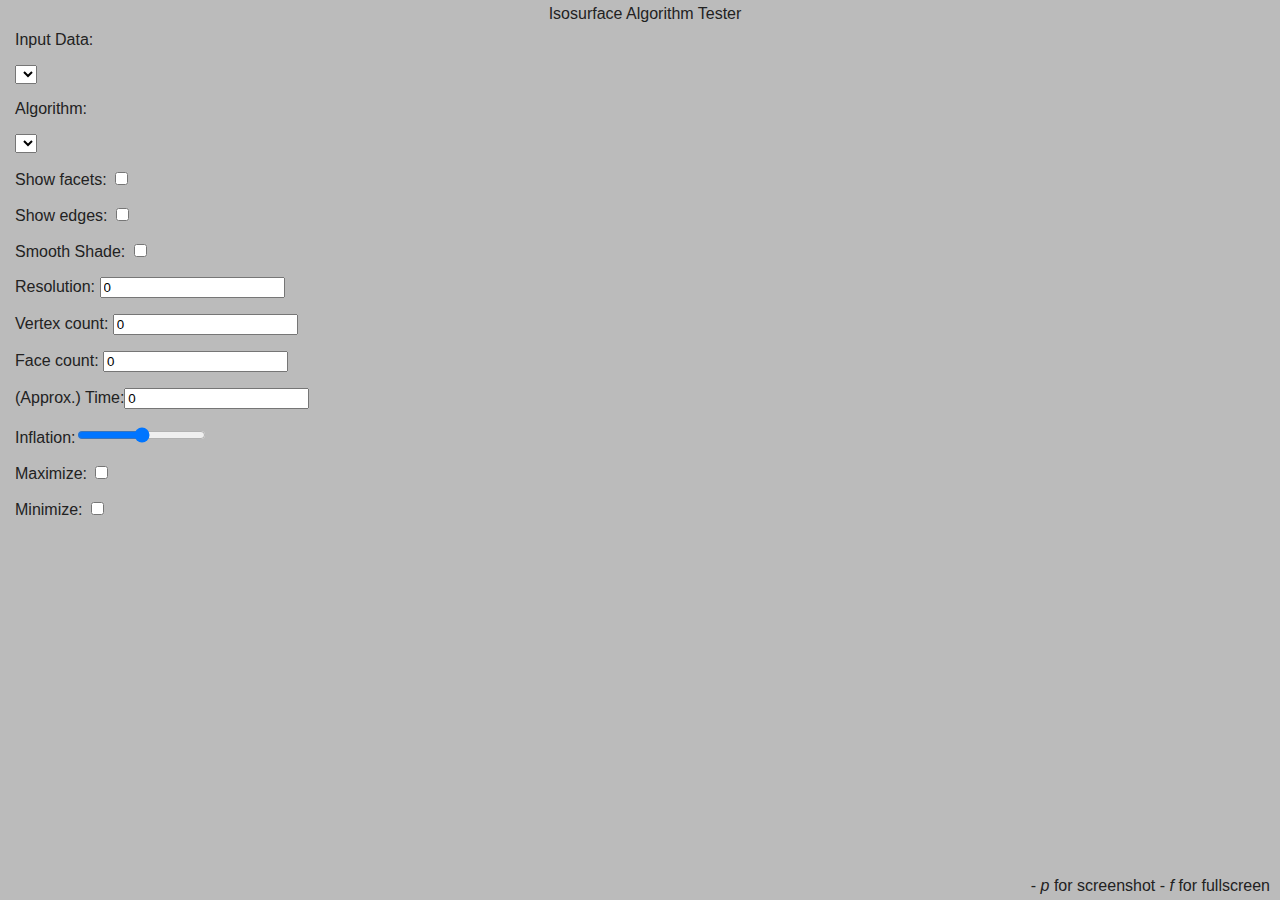
==== index.html @ 1ed167fa "Add updated three.js; add smooth shading option to marching tet 3" ====
<!DOCTYPE html>
<!-- saved from url=(0042)http://mikolalysenko.github.io/Isosurface/ -->
<html><head><meta http-equiv="Content-Type" content="text/html; charset=UTF-8">
		<title>Isosurface Toolbox</title>
		
		<meta name="viewport" content="width=device-width, user-scalable=no, minimum-scale=1.0, maximum-scale=1.0">


		<script src="./src/three.min.js"></script>
		<script src="./src/TrackballControls.js"></script>
		<script src="./src/Detector.js"></script>
		<script src="./src/Stats.js"></script>

		<script src="./src/THREEx.screenshot.js"></script>
		<script src="./src/THREEx.FullScreen.js"></script>
		<script src="./src/THREEx.WindowResize.js"></script>
		<script src="./src/threex.dragpancontrols.js"></script>


    <!--Mesh algorithms-->
    <script src="./src/marchingcubes.js"></script>
    <script src="./src/marchingtetrahedra.js"></script>
    <script src="./src/marchingtetrahedra2.js"></script>
    <script src="./src/marchingtetrahedra3.js"></script>
    <script src="./src/surfacenets.js"></script>

    <script src="./src/perlinnoise.js"></script>
    <script src="./src/testdata.js"></script>

		<link href="./src/main.css" rel="stylesheet">
	</head>
<body>
	<!-- three.js container -->
    	<div id="container"></div>
	<!-- info on screen display -->
	<div id="info">
		<div class="top">
			Isosurface Algorithm Tester
		</div>
		<div class="bottom" id="inlineDoc">
			- <i>p</i> for screenshot
		- <i>f</i> for fullscreen</div>
	  <div class="controls">
	    <p>Input Data:</p>
	    <p><select id="datasource"></select></p>
	    <p>Algorithm:</p>
	    <p><select id="mesher"></select></p>
	    <p>Show facets: <input type="checkbox" id="showfacets" value="checked"></p>
	    <p>Show edges: <input type="checkbox" id="showedges" value="checked"></p>
	    <p>Smooth Shade: <input type="checkbox" id="smoothShade" value="checked"></p>
	    <p>Resolution: <input type="text" id="resolution" value="0"> </p>
	    <p>Vertex count: <input type="text" id="vertcount" value="0"> </p>
	    <p>Face count: <input type="text" id="facecount" value="0"> </p>
	    <p>(Approx.) Time:<input type="text" id="meshtime" value="0"> </p>
	    <p>Inflation:<input type="range" id="inflation" value="50"> </p>
	    <p>Maximize: <input type="checkbox" id="minimize" value="checked"></p>
	    <p>Minimize: <input type="checkbox" id="maximize" value="checked"></p>
	  </div>
	</div>

	<script type="text/javascript">
		var stats, scene, renderer, composer;
		var camera, cameraControl;
		var geometry, surfacemesh, wiremesh;
		var meshers = {
		    'Marching Tetraheda 3 (DCL-plane)' : MarchingTetrahedra3
		  , 'Marching Tetraheda 2 (DCL-cell)' : MarchingTetrahedra2
		  , 'Marching Cubes': MarchingCubes
		  , 'Marching Tetraheda' : MarchingTetrahedra
	    	,  'Naive Surface Nets': SurfaceNets
		};
		var testdata = {};

		function updateMesh() {

		  scene.remove( surfacemesh );
		  scene.remove( wiremesh );

      //Create surface mesh
			geometry	= new THREE.Geometry();

		  var mesher = meshers[ document.getElementById("mesher").value ]
		    , field  = testdata[ document.getElementById("datasource").value ]();

		  var start = (new Date()).getTime();
	var inflatVal = document.getElementById( "inflation" ).value;
	if( inflatVal < 50 )
		inflatVal = ( 10/(60-inflatVal));
	else 
		inflatVal = 1+( inflatVal - 50 ) / 5;



	let maximize = document.getElementById( "maximize" ).checked;
	let minimize = document.getElementById( "minimize" ).checked;

	let n = 0;
	var newData = [];
	for( var z = 0; z < field.dims[2]; z++ ) {
		for( var y = 0; y < field.dims[1]; y++ ) {
			for( var x = 0; x < field.dims[0]; x++ ) {
				var a = field.data[n];
				if( a > 0 ) {
					if( minimize ) {
						newData.push( 500 );
					}
					else if( maximize ) {
						newData.push( 0.0000001 );
					}
					else {
						newData.push( a * inflatVal );
					}
				}else newData.push( a );
				n++;
			}
		}
	}

	geometry.vertices.length = 0;
	  geometry.faces.length = 0;
	  var opts;
      var result = mesher( newData, field.dims, opts = {
		  minimize : document.getElementById( "minimize" ).checked,
		  maximize : document.getElementById( "maximize" ).checked,
		  inflation : inflatVal,
		  vertices : geometry.vertices,
		  faces : geometry.faces,
	      smoothShade : document.getElementById( "smoothShade" ).checked,
		} );
      var end = (new Date()).getTime();

      //Update statistics
	  document.getElementById("resolution").value = field.dims[0] + 'x' + field.dims[1] + 'x' + field.dims[2];
	  if( result ){
      	document.getElementById("vertcount").value = result.vertices.length;
	  	document.getElementById("facecount").value = result.faces.length;


      for(var i=0; i<result.vertices.length; ++i) {
        var v = result.vertices[i];
        geometry.vertices.push(new THREE.Vector3(v[0], v[1], v[2]));
      }

      for(var i=0; i<result.faces.length; ++i) {
        var f = result.faces[i];
        if(f.length === 3) {
          geometry.faces.push(new THREE.Face3(f[0], f[1], f[2]));
        } else if(f.length === 4) {
          geometry.faces.push(new THREE.Face4(f[0], f[1], f[2], f[3]));
        } else {
          //Polygon needs to be subdivided
        }
      }

      var cb = new THREE.Vector3(), ab = new THREE.Vector3();
      for (var i=0; i<geometry.faces.length; ++i) {
        var f = geometry.faces[i];
        var vA = geometry.vertices[f.a];
        var vB = geometry.vertices[f.b];
		var vC = geometry.vertices[f.c];
		if( !vA || !vB || !vC ) debugger;
        cb.subVectors(vC, vB);
        ab.subVectors(vA, vB);
        cb.cross(ab);
        cb.normalize();
        if (geometry.faces[i].length == 3) {
          continue;
        }

		if( cb.length() < 0.001 ){
			cb.subVectors(vB, vA);
	        ab.subVectors(vC, vA);
    	    cb.cross(ab);
        	cb.normalize();
        	if (geometry.faces[i].length == 3) {
          		continue;
        	}

		}

        // quad
        if (f.d /*cb.isZero()*/) {
          // broken normal in the first triangle, let's use the second triangle
          var vA = geometry.vertices[f.a];
          var vB = geometry.vertices[f.c];
          var vC = geometry.vertices[f.d];
		  if( !vA || !vB || !vC ) debugger;
          cb.subVectors(vC, vB);
          ab.subVectors(vA, vB);
          cb.cross(ab);
          cb.normalize();
        }
        f.normal.copy(cb);

	}

	}else{
		document.getElementById("vertcount").value = geometry.vertices.length;
		  document.getElementById("facecount").value = geometry.faces.length;
		  if( opts.smoothShade ){
			for (var i=0; i<geometry.faces.length; ++i) {
				//geometry.faces[i].normal.set(1,1,1).normalize();
				geometry.faces[i].vertexNormals[0].normalize();
				geometry.faces[i].vertexNormals[1].normalize();
				geometry.faces[i].vertexNormals[2].normalize();
				//geometry.faces[i].normal.copy(geometry.faces[i].vertexNormals[2]);
			}
		}
	}
      document.getElementById("meshtime").value = (end - start) / 1000.0;


      geometry.verticesNeedUpdate = true;
      geometry.elementsNeedUpdate = true;
      geometry.normalsNeedUpdate = true;

      geometry.computeBoundingBox();
      geometry.computeBoundingSphere();

			var material	= new THREE.MeshNormalMaterial();
			surfacemesh	= new THREE.Mesh( geometry, material );
			surfacemesh.doubleSided = true;
			var wirematerial = new THREE.MeshBasicMaterial({
			    color : 0xffffff
			  , wireframe : true
			});
			wiremesh = new THREE.Mesh(geometry, wirematerial);
			wiremesh.doubleSided = true;
			scene.add( surfacemesh );
			scene.add( wiremesh );

      var bb = geometry.boundingBox;
      wiremesh.position.x = surfacemesh.position.x = -(bb.max.x + bb.min.x) / 2.0;
      wiremesh.position.y = surfacemesh.position.y = -(bb.max.y + bb.min.y) / 2.0;
      wiremesh.position.z = surfacemesh.position.z = -(bb.max.z + bb.min.z) / 2.0;
		}

		if( !init() )	animate();

		// init the scene
		function init(){

			if( Detector.webgl ){
				renderer = new THREE.WebGLRenderer({
					antialias		: true,	// to get smoother output
					preserveDrawingBuffer	: true	// to allow screenshot
				});
				renderer.setClearColor( 0xBBBBBB, 1 );
			}else{
			  renderer = new THREE.CanvasRenderer();
			}

			renderer.setSize( window.innerWidth, window.innerHeight );
			document.getElementById('container').appendChild(renderer.domElement);

			// add Stats.js - https://github.com/mrdoob/stats.js
			stats = new Stats();
			stats.domElement.style.position	= 'absolute';
			stats.domElement.style.bottom	= '0px';
			document.body.appendChild( stats.domElement );

			// create a scene
			scene = new THREE.Scene();

			// put a camera in the scene
			camera	= new THREE.PerspectiveCamera(35, window.innerWidth / window.innerHeight, 1, 10000 );
			camera.position.set(0, 0, 40);
			scene.add(camera);

			// create a camera contol
			cameraControls	= new THREE.TrackballControls( camera, document.getElementById('container') )

			// transparently support window resize
			THREEx.WindowResize.bind(renderer, camera);
			// allow 'p' to make screenshot
			THREEx.Screenshot.bindKey(renderer);
			// allow 'f' to go fullscreen where this feature is supported
			if( THREEx.FullScreen.available() ){
				THREEx.FullScreen.bindKey();
				document.getElementById('inlineDoc').innerHTML	+= "- <i>f</i> for fullscreen";
			}

			// here you add your objects
			// - you will most likely replace this part by your own
			var light	= new THREE.AmbientLight( Math.random() * 0xffffff );
			scene.add( light );
			var light	= new THREE.DirectionalLight( Math.random() * 0xffffff );
			light.position.set( Math.random(), Math.random(), Math.random() ).normalize();
			scene.add( light );

			//Initialize dom elements
			testdata = createTestData();
			var ds = document.getElementById("datasource");
			for(var id in testdata) {
			  ds.add(new Option(id, id), null);
			}
			ds.onchange = updateMesh;
			var ms = document.getElementById("mesher");
			for(var alg in meshers) {
			  ms.add(new Option(alg, alg), null);
			}
			ms.onchange = updateMesh;

			document.getElementById("showfacets").checked = true;
			document.getElementById("showedges").checked  = true;

			var is;
			is = document.getElementById( "inflation" );
			is.onchange = updateMesh;
			is = document.getElementById( "minimize" );
			is.onchange = updateMesh;
			is = document.getElementById( "maximize" );
			is.onchange = updateMesh;
			is = document.getElementById( "smoothShade" );
			is.onchange = updateMesh;

			//Update mesh
			updateMesh();

			return false;
		}

		// animation loop
		function animate() {

			// loop on request animation loop
			// - it has to be at the begining of the function
			// - see details at http://my.opera.com/emoller/blog/2011/12/20/requestanimationframe-for-smart-er-animating
			requestAnimationFrame( animate );

			// do the render
			render();

			// update stats
			stats.update();
		}

		// render the scene
		function render() {
			// variable which is increase by Math.PI every seconds - usefull for animation
			var PIseconds	= Date.now() * Math.PI;

			// update camera controls
			cameraControls.update();

      surfacemesh.visible = document.getElementById("showfacets").checked;
      wiremesh.visible = document.getElementById("showedges").checked;

			// actually render the scene
			renderer.render( scene, camera );
		}
	</script>

</body></html>
---- src/main.css ----
body {
	overflow	: hidden;
	padding		: 0;
	margin		: 0;

	color		: #222;
	background-color: #BBB;
	font-family	: arial;
	font-size	: 100%;
}
#info .top {
	position	: absolute;
	top		: 0px;
	width		: 100%;
	padding		: 5px;
	text-align	: center;
}
#info a {
	color		: #66F;
	text-decoration	: none;
}
#info a:hover {
	text-decoration	: underline;
}
#info .bottom {
	position	: absolute;
	bottom		: 0px;
	right		: 5px;
	padding		: 5px;
}

#info .controls {
	position	: absolute;
	top		: 10px;
	left		: 10px;
	padding		: 5px;
}
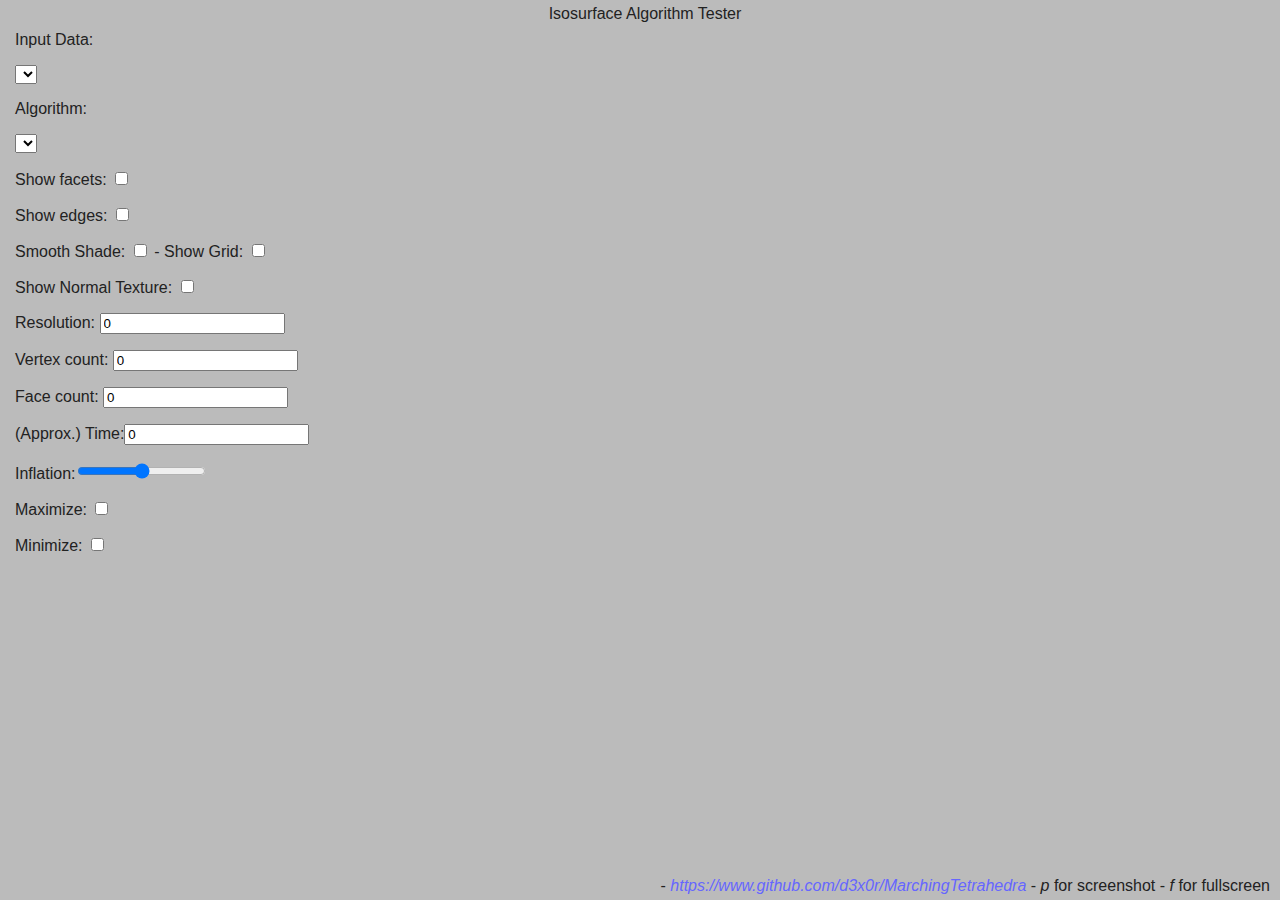
==== commit f2eea9cd: "Add alternate shader, which projects a grid texture on the shape" ====
--- a/index.html
+++ b/index.html
@@ -16,45 +16,47 @@
 		<script src="./src/THREEx.WindowResize.js"></script>
 		<script src="./src/threex.dragpancontrols.js"></script>
 
-
-    <!--Mesh algorithms-->
-    <script src="./src/marchingcubes.js"></script>
-    <script src="./src/marchingtetrahedra.js"></script>
-    <script src="./src/marchingtetrahedra2.js"></script>
-    <script src="./src/marchingtetrahedra3.js"></script>
-    <script src="./src/surfacenets.js"></script>
-
-    <script src="./src/perlinnoise.js"></script>
-    <script src="./src/testdata.js"></script>
+			<script type="module" src="./src/customShaderLoader.js"></script>
+	<!--Mesh algorithms-->
+	<script src="./src/marchingcubes.js"></script>
+	<script src="./src/marchingtetrahedra.js"></script>
+	<script src="./src/marchingtetrahedra2.js"></script>
+	<script src="./src/marchingtetrahedra3.js"></script>
+	<script src="./src/surfacenets.js"></script>
+
+	<script src="./src/perlinnoise.js"></script>
+	<script src="./src/testdata.js"></script>
 
 		<link href="./src/main.css" rel="stylesheet">
 	</head>
 <body>
 	<!-- three.js container -->
-    	<div id="container"></div>
+		<div id="container"></div>
 	<!-- info on screen display -->
 	<div id="info">
 		<div class="top">
 			Isosurface Algorithm Tester
 		</div>
 		<div class="bottom" id="inlineDoc">
+			- <i><a href="https://www.github.com/d3x0r/MarchingTetrahedra">https://www.github.com/d3x0r/MarchingTetrahedra</a></i>
 			- <i>p</i> for screenshot
 		- <i>f</i> for fullscreen</div>
 	  <div class="controls">
-	    <p>Input Data:</p>
-	    <p><select id="datasource"></select></p>
-	    <p>Algorithm:</p>
-	    <p><select id="mesher"></select></p>
-	    <p>Show facets: <input type="checkbox" id="showfacets" value="checked"></p>
-	    <p>Show edges: <input type="checkbox" id="showedges" value="checked"></p>
-	    <p>Smooth Shade: <input type="checkbox" id="smoothShade" value="checked"></p>
-	    <p>Resolution: <input type="text" id="resolution" value="0"> </p>
-	    <p>Vertex count: <input type="text" id="vertcount" value="0"> </p>
-	    <p>Face count: <input type="text" id="facecount" value="0"> </p>
-	    <p>(Approx.) Time:<input type="text" id="meshtime" value="0"> </p>
-	    <p>Inflation:<input type="range" id="inflation" value="50"> </p>
-	    <p>Maximize: <input type="checkbox" id="minimize" value="checked"></p>
-	    <p>Minimize: <input type="checkbox" id="maximize" value="checked"></p>
+		<p>Input Data:</p>
+		<p><select id="datasource"></select></p>
+		<p>Algorithm:</p>
+		<p><select id="mesher"></select></p>
+		<p>Show facets: <input type="checkbox" id="showfacets" value="checked"></p>
+		<p>Show edges: <input type="checkbox" id="showedges" value="checked"></p>
+		<p>Smooth Shade: <input type="checkbox" id="smoothShade" value="checked"> - Show Grid: <input type="checkbox" id="showGrid" value="checked"></p>
+		<p>Show Normal Texture: <input type="checkbox" id="showNormal" value="checked"></p>
+		<p>Resolution: <input type="text" id="resolution" value="0"> </p>
+		<p>Vertex count: <input type="text" id="vertcount" value="0"> </p>
+		<p>Face count: <input type="text" id="facecount" value="0"> </p>
+		<p>(Approx.) Time:<input type="text" id="meshtime" value="0"> </p>
+		<p>Inflation:<input type="range" id="inflation" value="50"> </p>
+		<p>Maximize: <input type="checkbox" id="maximize" value="checked"></p>
+		<p>Minimize: <input type="checkbox" id="minimize" value="checked"></p>
 	  </div>
 	</div>
 
@@ -63,11 +65,11 @@
 		var camera, cameraControl;
 		var geometry, surfacemesh, wiremesh;
 		var meshers = {
-		    'Marching Tetraheda 3 (DCL-plane)' : MarchingTetrahedra3
+			'Marching Tetraheda 3 (DCL-plane)' : MarchingTetrahedra3
 		  , 'Marching Tetraheda 2 (DCL-cell)' : MarchingTetrahedra2
 		  , 'Marching Cubes': MarchingCubes
 		  , 'Marching Tetraheda' : MarchingTetrahedra
-	    	,  'Naive Surface Nets': SurfaceNets
+			,  'Naive Surface Nets': SurfaceNets
 		};
 		var testdata = {};
 
@@ -76,11 +78,18 @@
 		  scene.remove( surfacemesh );
 		  scene.remove( wiremesh );
 
-      //Create surface mesh
-			geometry	= new THREE.Geometry();
+	  //Create surface mesh
+			if( document.getElementById( "showGrid").checked) {
+				var geometryHelper = THREE.GridGeometryBuffer();
+				geometry = geometryHelper.geometry;
+			}else {
+				geometry	= new THREE.Geometry();
+				geometry.vertices.length = 0;
+				geometry.faces.length = 0;
+			}
 
 		  var mesher = meshers[ document.getElementById("mesher").value ]
-		    , field  = testdata[ document.getElementById("datasource").value ]();
+			, field  = testdata[ document.getElementById("datasource").value ]();
 
 		  var start = (new Date()).getTime();
 	var inflatVal = document.getElementById( "inflation" ).value;
@@ -116,123 +125,177 @@
 		}
 	}
 
-	geometry.vertices.length = 0;
-	  geometry.faces.length = 0;
 	  var opts;
-      var result = mesher( newData, field.dims, opts = {
+	  var result = mesher( newData, field.dims, opts = {
 		  minimize : document.getElementById( "minimize" ).checked,
 		  maximize : document.getElementById( "maximize" ).checked,
 		  inflation : inflatVal,
 		  vertices : geometry.vertices,
 		  faces : geometry.faces,
-	      smoothShade : document.getElementById( "smoothShade" ).checked,
+		  smoothShade : document.getElementById( "smoothShade" ).checked,
+		  showGrid : document.getElementById( "showGrid").checked,
+		  geometryHelper : geometryHelper,
 		} );
-      var end = (new Date()).getTime();
-
-      //Update statistics
+	  var end = (new Date()).getTime();
+
+	  //Update statistics
 	  document.getElementById("resolution").value = field.dims[0] + 'x' + field.dims[1] + 'x' + field.dims[2];
 	  if( result ){
-      	document.getElementById("vertcount").value = result.vertices.length;
+	  	document.getElementById("vertcount").value = result.vertices.length;
 	  	document.getElementById("facecount").value = result.faces.length;
 
-
-      for(var i=0; i<result.vertices.length; ++i) {
-        var v = result.vertices[i];
-        geometry.vertices.push(new THREE.Vector3(v[0], v[1], v[2]));
-      }
-
-      for(var i=0; i<result.faces.length; ++i) {
-        var f = result.faces[i];
-        if(f.length === 3) {
-          geometry.faces.push(new THREE.Face3(f[0], f[1], f[2]));
-        } else if(f.length === 4) {
-          geometry.faces.push(new THREE.Face4(f[0], f[1], f[2], f[3]));
-        } else {
-          //Polygon needs to be subdivided
-        }
-      }
-
-      var cb = new THREE.Vector3(), ab = new THREE.Vector3();
-      for (var i=0; i<geometry.faces.length; ++i) {
-        var f = geometry.faces[i];
-        var vA = geometry.vertices[f.a];
-        var vB = geometry.vertices[f.b];
-		var vC = geometry.vertices[f.c];
-		if( !vA || !vB || !vC ) debugger;
-        cb.subVectors(vC, vB);
-        ab.subVectors(vA, vB);
-        cb.cross(ab);
-        cb.normalize();
-        if (geometry.faces[i].length == 3) {
-          continue;
-        }
-
-		if( cb.length() < 0.001 ){
-			cb.subVectors(vB, vA);
-	        ab.subVectors(vC, vA);
-    	    cb.cross(ab);
-        	cb.normalize();
-        	if (geometry.faces[i].length == 3) {
-          		continue;
-        	}
-
-		}
-
-        // quad
-        if (f.d /*cb.isZero()*/) {
-          // broken normal in the first triangle, let's use the second triangle
-          var vA = geometry.vertices[f.a];
-          var vB = geometry.vertices[f.c];
-          var vC = geometry.vertices[f.d];
-		  if( !vA || !vB || !vC ) debugger;
-          cb.subVectors(vC, vB);
-          ab.subVectors(vA, vB);
-          cb.cross(ab);
-          cb.normalize();
-        }
-        f.normal.copy(cb);
+		if( opts.showGrid ) {
+			for(var i=0; i<result.vertices.length; ++i) {
+				geometryHelper.addPoint( result.vertices[i]
+									, null, null // texture, and uv[1,0] 
+									 , [0x50,0x00,0x50,255] // edge color
+									 , [0x11, 0x11, 0x11, 255] // face color
+									 , [0,0,0] // normal *needs to be updated*;
+									 , 100 // pow
+									 , false // use texture
+									 , false // flat
+									 , false // decal texture?
+									 , result.vertices[i]  // modulous of this point.
+								);
+			}
+			const cb = new THREE.Vector3(), ab = new THREE.Vector3();
+			for(var i=0; i<result.faces.length; ++i) {
+				const f = result.faces[i];
+				const vA = result.vertices[f[0]];
+				const vB = result.vertices[f[1]];
+				const vC = result.vertices[f[2]];
+				cb.subVectors(vC, vB);
+				ab.subVectors(vA, vB);
+				cb.cross(ab);
+				cb.normalize();
+				if( cb.length() < 0.001 ){
+					cb.subVectors(vB, vA);
+					ab.subVectors(vC, vA);
+					cb.cross(ab);
+				}
+				cb.normalize();
+
+				geometryHelper.addFace( f[0], f[1],f[2], [cb.x,cb.y,cb.z]);
+			}
+			geometryHelper.markDirty();
+		} else {
+			for(var i=0; i<result.vertices.length; ++i) {
+				var v = result.vertices[i];
+				geometry.vertices.push(new THREE.Vector3(v[0], v[1], v[2]));
+			}
+
+			for(var i=0; i<result.faces.length; ++i) {
+			var f = result.faces[i];
+			if(f.length === 3) {
+				geometry.faces.push(new THREE.Face3(f[0], f[1], f[2]));
+			} else if(f.length === 4) {
+				geometry.faces.push(new THREE.Face4(f[0], f[1], f[2], f[3]));
+			} else {
+				//Polygon needs to be subdivided
+			}
+			}
+
+			var cb = new THREE.Vector3(), ab = new THREE.Vector3();
+			for (var i=0; i<geometry.faces.length; ++i) {
+			var f = geometry.faces[i];
+			var vA = geometry.vertices[f.a];
+			var vB = geometry.vertices[f.b];
+			var vC = geometry.vertices[f.c];
+			cb.subVectors(vC, vB);
+			ab.subVectors(vA, vB);
+			cb.cross(ab);
+			cb.normalize();
+			if (geometry.faces[i].length == 3) {
+				continue;
+			}
+
+			if( cb.length() < 0.001 ){
+				cb.subVectors(vB, vA);
+				ab.subVectors(vC, vA);
+				cb.cross(ab);
+				cb.normalize();
+				if (geometry.faces[i].length == 3) {
+					continue;
+				}
+
+			}
+
+			// quad
+			if (f.d /*cb.isZero()*/) {
+				// broken normal in the first triangle, let's use the second triangle
+				var vA = geometry.vertices[f.a];
+				var vB = geometry.vertices[f.c];
+				var vC = geometry.vertices[f.d];
+				if( !vA || !vB || !vC ) debugger;
+				cb.subVectors(vC, vB);
+				ab.subVectors(vA, vB);
+				cb.cross(ab);
+				cb.normalize();
+			}
+			f.normal.copy(cb);
+			}
 
 	}
 
 	}else{
+		if( !opts.showGrid ) {
 		document.getElementById("vertcount").value = geometry.vertices.length;
 		  document.getElementById("facecount").value = geometry.faces.length;
+		}
+		  /*
 		  if( opts.smoothShade ){
 			for (var i=0; i<geometry.faces.length; ++i) {
-				//geometry.faces[i].normal.set(1,1,1).normalize();
+				// this is a lot of redundant work... 
 				geometry.faces[i].vertexNormals[0].normalize();
 				geometry.faces[i].vertexNormals[1].normalize();
 				geometry.faces[i].vertexNormals[2].normalize();
-				//geometry.faces[i].normal.copy(geometry.faces[i].vertexNormals[2]);
-			}
-		}
+			}
+		}
+		*/
 	}
-      document.getElementById("meshtime").value = (end - start) / 1000.0;
-
-
-      geometry.verticesNeedUpdate = true;
-      geometry.elementsNeedUpdate = true;
-      geometry.normalsNeedUpdate = true;
-
-      geometry.computeBoundingBox();
-      geometry.computeBoundingSphere();
-
-			var material	= new THREE.MeshNormalMaterial();
+	  document.getElementById("meshtime").value = (end - start) / 1000.0;
+
+
+	  geometry.verticesNeedUpdate = true;
+	  geometry.elementsNeedUpdate = true;
+	  geometry.normalsNeedUpdate = true;
+
+	  geometry.computeBoundingBox();
+	  geometry.computeBoundingSphere();
+	if( document.getElementById( "showNormal" ).checked && !document.getElementById("showGrid").checked ) {
+			let material	= new THREE.MeshNormalMaterial();
 			surfacemesh	= new THREE.Mesh( geometry, material );
 			surfacemesh.doubleSided = true;
-			var wirematerial = new THREE.MeshBasicMaterial({
-			    color : 0xffffff
+		}
+		else {
+			let material;
+			if( document.getElementById("showGrid").checked )
+			{
+				material	= THREE.GridGeometryMaterial();
+				surfacemesh	= new THREE.Mesh( geometry, material );
+				//cluster.THREE_solid.add( sector.THREE_solid = new THREE.Mesh( sector.solid_geometry.geometry, geometryShader ) );
+			}else {
+				material	= new THREE.MeshPhongMaterial({
+					color:0x700070
+				});
+				surfacemesh	= new THREE.Mesh( geometry, material );
+				surfacemesh.doubleSided = true;
+			}
+		}
+		var wirematerial = new THREE.MeshBasicMaterial({
+				color : 0xffffff
 			  , wireframe : true
 			});
-			wiremesh = new THREE.Mesh(geometry, wirematerial);
-			wiremesh.doubleSided = true;
-			scene.add( surfacemesh );
-			scene.add( wiremesh );
-
-      var bb = geometry.boundingBox;
-      wiremesh.position.x = surfacemesh.position.x = -(bb.max.x + bb.min.x) / 2.0;
-      wiremesh.position.y = surfacemesh.position.y = -(bb.max.y + bb.min.y) / 2.0;
-      wiremesh.position.z = surfacemesh.position.z = -(bb.max.z + bb.min.z) / 2.0;
+		wiremesh = new THREE.Mesh(geometry, wirematerial);
+		wiremesh.doubleSided = true;
+
+		scene.add( surfacemesh );
+		scene.add( wiremesh );
+
+	  var bb = geometry.boundingBox;
+	  wiremesh.position.x = surfacemesh.position.x = -(bb.max.x + bb.min.x) / 2.0;
+	  wiremesh.position.y = surfacemesh.position.y = -(bb.max.y + bb.min.y) / 2.0;
+	  wiremesh.position.z = surfacemesh.position.z = -(bb.max.z + bb.min.z) / 2.0;
 		}
 
 		if( !init() )	animate();
@@ -282,11 +345,23 @@
 
 			// here you add your objects
 			// - you will most likely replace this part by your own
-			var light	= new THREE.AmbientLight( Math.random() * 0xffffff );
+			var light	= new THREE.AmbientLight( 0.8 * 0xffffff );
 			scene.add( light );
-			var light	= new THREE.DirectionalLight( Math.random() * 0xffffff );
+			var light	= new THREE.DirectionalLight( 0.8 * 0xffffff );
+			//light.position.set( Math.random(), Math.random(), Math.random() ).normalize();
 			light.position.set( Math.random(), Math.random(), Math.random() ).normalize();
+			light.position.multiplyScalar(3);
 			scene.add( light );
+
+			var light2	= new THREE.DirectionalLight( 0.8 * 0xffffff );
+			//light.position.set( Math.random(), Math.random(), Math.random() ).normalize();
+			light2.position.copy( light.position );
+			light2.position.z = -light2.position.z;
+			light2.position.y = -light2.position.y;
+			light2.position.x = -light2.position.x;
+			light2.position.multiplyScalar(3);
+			scene.add( light2 );
+
 
 			//Initialize dom elements
 			testdata = createTestData();
@@ -313,6 +388,11 @@
 			is.onchange = updateMesh;
 			is = document.getElementById( "smoothShade" );
 			is.onchange = updateMesh;
+			is = document.getElementById( "showNormal" );
+			is.checked = true;
+			is.onchange = updateMesh;
+			is = document.getElementById( "showGrid" );
+			is.onchange = updateMesh;
 
 			//Update mesh
 			updateMesh();
@@ -343,8 +423,8 @@
 			// update camera controls
 			cameraControls.update();
 
-      surfacemesh.visible = document.getElementById("showfacets").checked;
-      wiremesh.visible = document.getElementById("showedges").checked;
+	  surfacemesh.visible = document.getElementById("showfacets").checked;
+	  wiremesh.visible = document.getElementById("showedges").checked;
 
 			// actually render the scene
 			renderer.render( scene, camera );
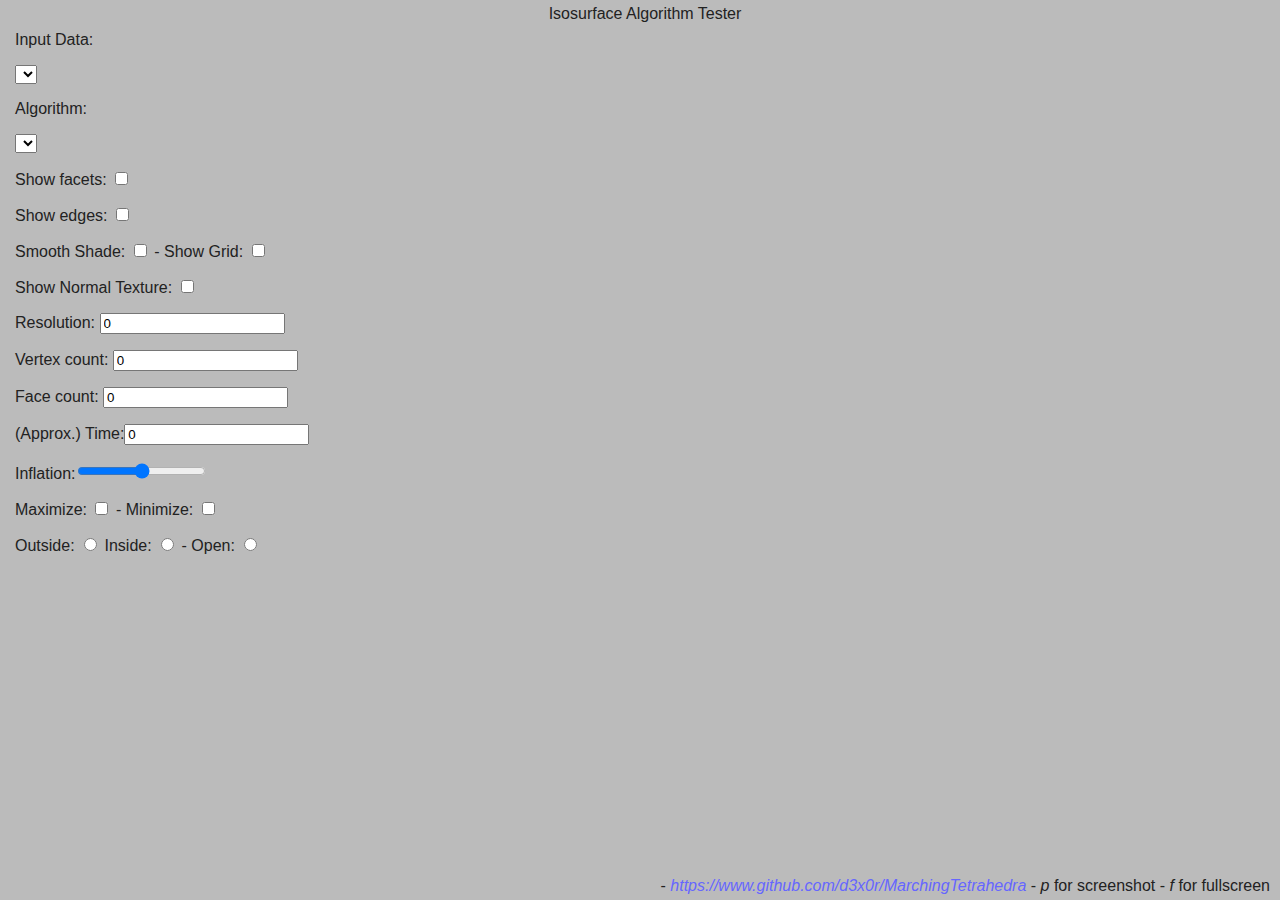
==== commit 7cbb9741: "Add option to control outside fill values.  Update vertex and face counts when grid is enabled" ====
--- a/index.html
+++ b/index.html
@@ -55,8 +55,8 @@
 		<p>Face count: <input type="text" id="facecount" value="0"> </p>
 		<p>(Approx.) Time:<input type="text" id="meshtime" value="0"> </p>
 		<p>Inflation:<input type="range" id="inflation" value="50"> </p>
-		<p>Maximize: <input type="checkbox" id="maximize" value="checked"></p>
-		<p>Minimize: <input type="checkbox" id="minimize" value="checked"></p>
+		<p>Maximize: <input type="checkbox" id="maximize" value="checked"> - Minimize: <input type="checkbox" id="minimize" value="checked"></p>
+		<p>Outside: <input type="radio" name="filler"  id="fillOutside" value="checked"> Inside: <input type="radio" name="filler"  id="fillInside" value="checked"> - Open: <input type="radio" name="filler" id="fillOpen" value="checked"></p>
 	  </div>
 	</div>
 
@@ -89,41 +89,44 @@
 			}
 
 		  var mesher = meshers[ document.getElementById("mesher").value ]
-			, field  = testdata[ document.getElementById("datasource").value ]();
-
-		  var start = (new Date()).getTime();
-	var inflatVal = document.getElementById( "inflation" ).value;
-	if( inflatVal < 50 )
-		inflatVal = ( 10/(60-inflatVal));
-	else 
-		inflatVal = 1+( inflatVal - 50 ) / 5;
-
-
-
-	let maximize = document.getElementById( "maximize" ).checked;
-	let minimize = document.getElementById( "minimize" ).checked;
-
-	let n = 0;
-	var newData = [];
-	for( var z = 0; z < field.dims[2]; z++ ) {
-		for( var y = 0; y < field.dims[1]; y++ ) {
-			for( var x = 0; x < field.dims[0]; x++ ) {
-				var a = field.data[n];
-				if( a > 0 ) {
-					if( minimize ) {
-						newData.push( 500 );
+			, field  = testdata[ document.getElementById("datasource").value ]( document.getElementById("fillOutside")?.checked?-1
+			          :document.getElementById("fillInside")?.checked?1
+			          :0
+			 );
+
+			var start = (new Date()).getTime();
+			var inflatVal = document.getElementById( "inflation" ).value;
+			if( inflatVal < 50 )
+				inflatVal = ( 10/(60-inflatVal));
+			else 
+				inflatVal = 1+( inflatVal - 50 ) / 5;
+
+
+
+			let maximize = document.getElementById( "maximize" ).checked;
+			let minimize = document.getElementById( "minimize" ).checked;
+
+			let n = 0;
+			var newData = [];
+			for( var z = 0; z < field.dims[2]; z++ ) {
+				for( var y = 0; y < field.dims[1]; y++ ) {
+					for( var x = 0; x < field.dims[0]; x++ ) {
+						var a = field.data[n];
+						if( a > 0 ) {
+							if( minimize ) {
+								newData.push( 500 );
+							}
+							else if( maximize ) {
+								newData.push( 0.0000001 );
+							}
+							else {
+								newData.push( a * inflatVal );
+							}
+						}else newData.push( a );
+						n++;
 					}
-					else if( maximize ) {
-						newData.push( 0.0000001 );
-					}
-					else {
-						newData.push( a * inflatVal );
-					}
-				}else newData.push( a );
-				n++;
-			}
-		}
-	}
+				}
+			}
 
 	  var opts;
 	  var result = mesher( newData, field.dims, opts = {
@@ -155,7 +158,7 @@
 									 , false // use texture
 									 , false // flat
 									 , false // decal texture?
-									 , result.vertices[i]  // modulous of this point.
+									 , [result.vertices[i][0]+0.125,result.vertices[i][1]+0.125,result.vertices[i][2]+0.125]  // modulous of this point.
 								);
 			}
 			const cb = new THREE.Vector3(), ab = new THREE.Vector3();
@@ -178,21 +181,25 @@
 				geometryHelper.addFace( f[0], f[1],f[2], [cb.x,cb.y,cb.z]);
 			}
 			geometryHelper.markDirty();
+			document.getElementById("vertcount").value = geometryHelper.used;
+		  	document.getElementById("facecount").value = geometryHelper.usedFaces/3;
 		} else {
+			document.getElementById("vertcount").value = result.vertices.length;
+		  	document.getElementById("facecount").value = result.faces.length;
 			for(var i=0; i<result.vertices.length; ++i) {
 				var v = result.vertices[i];
 				geometry.vertices.push(new THREE.Vector3(v[0], v[1], v[2]));
 			}
 
 			for(var i=0; i<result.faces.length; ++i) {
-			var f = result.faces[i];
-			if(f.length === 3) {
-				geometry.faces.push(new THREE.Face3(f[0], f[1], f[2]));
-			} else if(f.length === 4) {
-				geometry.faces.push(new THREE.Face4(f[0], f[1], f[2], f[3]));
-			} else {
-				//Polygon needs to be subdivided
-			}
+				var f = result.faces[i];
+				if(f.length === 3) {
+					geometry.faces.push(new THREE.Face3(f[0], f[1], f[2]));
+				} else if(f.length === 4) {
+					geometry.faces.push(new THREE.Face4(f[0], f[1], f[2], f[3]));
+				} else {
+					//Polygon needs to be subdivided
+				}
 			}
 
 			var cb = new THREE.Vector3(), ab = new THREE.Vector3();
@@ -241,6 +248,11 @@
 		if( !opts.showGrid ) {
 		document.getElementById("vertcount").value = geometry.vertices.length;
 		  document.getElementById("facecount").value = geometry.faces.length;
+		}
+		else {
+			document.getElementById("vertcount").value = geometryHelper.used;
+		  	document.getElementById("facecount").value = geometryHelper.usedFaces/3;
+
 		}
 		  /*
 		  if( opts.smoothShade ){
@@ -364,7 +376,7 @@
 
 
 			//Initialize dom elements
-			testdata = createTestData();
+			testdata = createTestData(0);
 			var ds = document.getElementById("datasource");
 			for(var id in testdata) {
 			  ds.add(new Option(id, id), null);
@@ -393,6 +405,20 @@
 			is.onchange = updateMesh;
 			is = document.getElementById( "showGrid" );
 			is.onchange = updateMesh;
+			is = document.getElementById( "fillOutside" );
+			is.onchange = updateTestData;
+			is = document.getElementById( "fillInside" );
+			is.onchange = updateTestData;
+			is = document.getElementById( "fillOpen" );
+			is.onchange = updateTestData;
+			is.checked = true;
+
+			function updateTestData() {
+				testdata = createTestData( document.getElementById("fillOutside")?.checked?-1
+			          :document.getElementById("fillInside")?.checked?1
+			          :0);
+				updateMesh();
+			}
 
 			//Update mesh
 			updateMesh();
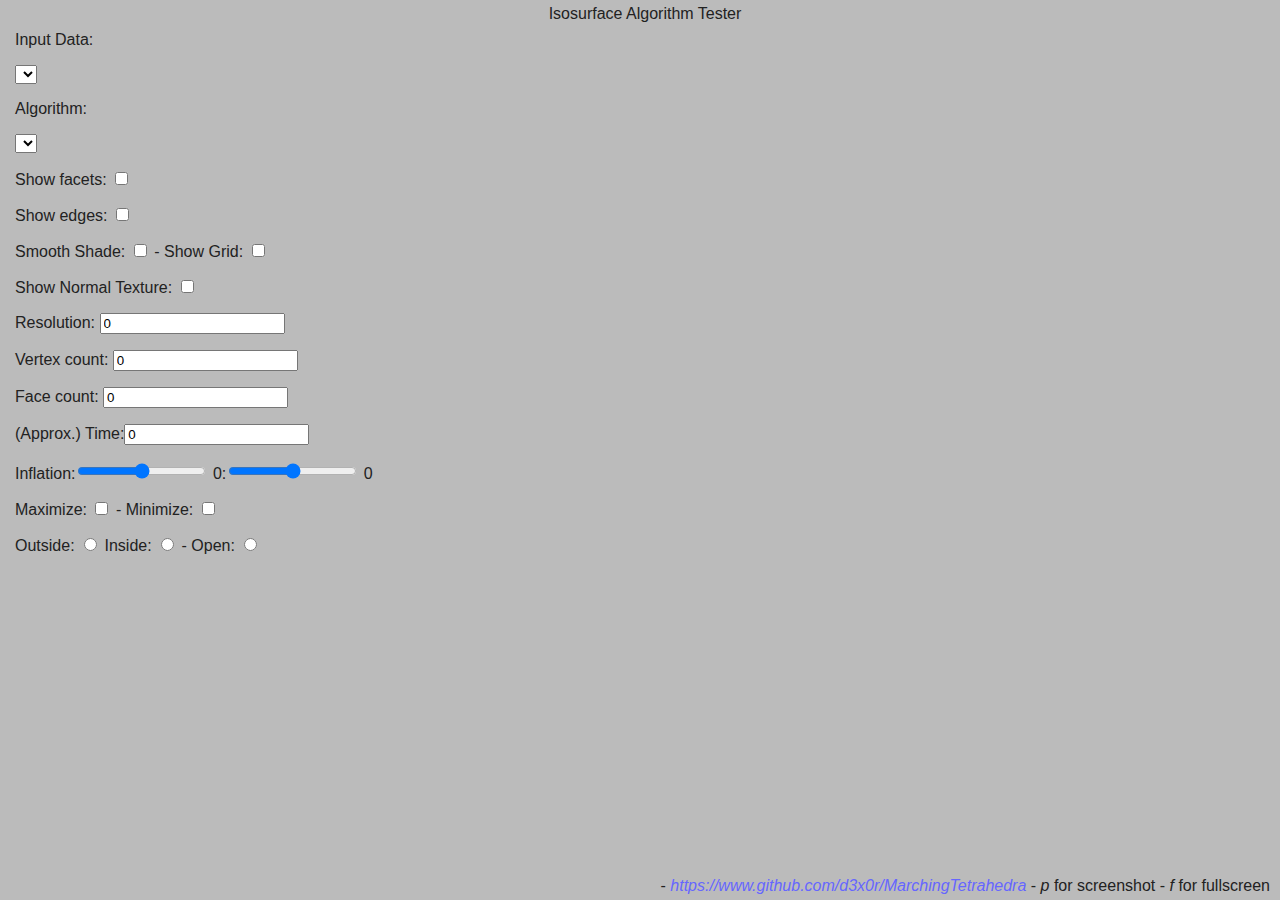
==== commit daa95ee5: "Add a zero value slider to adjust the level the isosurface shows" ====
--- a/index.html
+++ b/index.html
@@ -54,7 +54,7 @@
 		<p>Vertex count: <input type="text" id="vertcount" value="0"> </p>
 		<p>Face count: <input type="text" id="facecount" value="0"> </p>
 		<p>(Approx.) Time:<input type="text" id="meshtime" value="0"> </p>
-		<p>Inflation:<input type="range" id="inflation" value="50"> </p>
+		<p>Inflation:<input type="range" id="inflation" value="50"> 0:<input type="range" id="zeroLevel" value="50"> <span id="zeroValue">0</span></p>
 		<p>Maximize: <input type="checkbox" id="maximize" value="checked"> - Minimize: <input type="checkbox" id="minimize" value="checked"></p>
 		<p>Outside: <input type="radio" name="filler"  id="fillOutside" value="checked"> Inside: <input type="radio" name="filler"  id="fillInside" value="checked"> - Open: <input type="radio" name="filler" id="fillOpen" value="checked"></p>
 	  </div>
@@ -77,7 +77,9 @@
 
 		  scene.remove( surfacemesh );
 		  scene.remove( wiremesh );
-
+		         const tmp = document.getElementById( "zeroLevel");
+			const zeroLevel = 6*((tmp.value) / 100) -3.0;
+			document.getElementById( "zeroValue").textContent = zeroLevel;
 	  //Create surface mesh
 			if( document.getElementById( "showGrid").checked) {
 				var geometryHelper = THREE.GridGeometryBuffer();
@@ -89,8 +91,8 @@
 			}
 
 		  var mesher = meshers[ document.getElementById("mesher").value ]
-			, field  = testdata[ document.getElementById("datasource").value ]( document.getElementById("fillOutside")?.checked?-1
-			          :document.getElementById("fillInside")?.checked?1
+			, field  = testdata[ document.getElementById("datasource").value ]( document.getElementById("fillOutside").checked?-1
+			          :document.getElementById("fillInside").checked?1
 			          :0
 			 );
 
@@ -111,7 +113,7 @@
 			for( var z = 0; z < field.dims[2]; z++ ) {
 				for( var y = 0; y < field.dims[1]; y++ ) {
 					for( var x = 0; x < field.dims[0]; x++ ) {
-						var a = field.data[n];
+						var a = field.data[n] + zeroLevel;
 						if( a > 0 ) {
 							if( minimize ) {
 								newData.push( 500 );
@@ -138,6 +140,7 @@
 		  smoothShade : document.getElementById( "smoothShade" ).checked,
 		  showGrid : document.getElementById( "showGrid").checked,
 		  geometryHelper : geometryHelper,
+                  zeroLevel : zeroLevel,
 		} );
 	  var end = (new Date()).getTime();
 
@@ -151,7 +154,7 @@
 			for(var i=0; i<result.vertices.length; ++i) {
 				geometryHelper.addPoint( result.vertices[i]
 									, null, null // texture, and uv[1,0] 
-									 , [0x50,0x00,0x50,255] // edge color
+									 , [0xA0,0x00,0xA0,255] // edge color
 									 , [0x11, 0x11, 0x11, 255] // face color
 									 , [0,0,0] // normal *needs to be updated*;
 									 , 100 // pow
@@ -167,18 +170,29 @@
 				const vA = result.vertices[f[0]];
 				const vB = result.vertices[f[1]];
 				const vC = result.vertices[f[2]];
-				cb.subVectors(vC, vB);
-				ab.subVectors(vA, vB);
-				cb.cross(ab);
-				cb.normalize();
-				if( cb.length() < 0.001 ){
-					cb.subVectors(vB, vA);
-					ab.subVectors(vC, vA);
-					cb.cross(ab);
+
+				let norm=[0,0,0];
+				let tmp=[0,0,0];
+				//if( !vA || !vB || !vC ) debugger;
+				norm[0] = vC[0]-vB[0];norm[1] = vC[1]-vB[1];norm[2] = vC[2]-vB[2];
+				tmp[0] = vA[0]-vB[0];tmp[1] = vA[1]-vB[1];tmp[2] = vA[2]-vB[2];
+				let a=norm[0],b=norm[1],c=norm[2];
+				norm[0]=norm[1]*tmp[2] - norm[2]*tmp[1];
+				norm[1]=norm[2]*tmp[0] - a      *tmp[2];
+				norm[2]=a      *tmp[1] - b      *tmp[0];
+				let ds;
+				if( (ds=norm[0]*norm[0]+norm[1]*norm[1]+norm[2]*norm[2]) < 0.01 ){
+					norm[0] = vB[0]-vA[0];norm[1] = vB[1]-vA[1];norm[2] = vB[2]-vA[2];
+					tmp[0] = vC[0]-vA[0];tmp[1] = vC[1]-vA[1];tmp[2] = vC[2]-vA[2];
+					let a=norm[0],b=norm[1],c=norm[2];
+					norm[0]=norm[1]*tmp[2] - norm[2]*tmp[1];
+					norm[1]=norm[2]*tmp[0] - a*tmp[2];
+					norm[2]=a      *tmp[1] - b*tmp[0];
+					ds=norm[0]*norm[0]+norm[1]*norm[1]+norm[2]*norm[2];
 				}
-				cb.normalize();
-
-				geometryHelper.addFace( f[0], f[1],f[2], [cb.x,cb.y,cb.z]);
+				norm[0] *= 1/Math.sqrt(ds);norm[1] *= 1/Math.sqrt(ds);norm[2] *= 1/Math.sqrt(ds);
+
+				geometryHelper.addFace( f[0], f[1],f[2], norm);
 			}
 			geometryHelper.markDirty();
 			document.getElementById("vertcount").value = geometryHelper.used;
@@ -233,7 +247,7 @@
 				var vA = geometry.vertices[f.a];
 				var vB = geometry.vertices[f.c];
 				var vC = geometry.vertices[f.d];
-				if( !vA || !vB || !vC ) debugger;
+				//if( !vA || !vB || !vC ) debugger;
 				cb.subVectors(vC, vB);
 				ab.subVectors(vA, vB);
 				cb.cross(ab);
@@ -359,21 +373,68 @@
 			// - you will most likely replace this part by your own
 			var light	= new THREE.AmbientLight( 0.8 * 0xffffff );
 			scene.add( light );
-			var light	= new THREE.DirectionalLight( 0.8 * 0xffffff );
+			var light	= new THREE.PointLight( 0.8 * 0xffffff );
 			//light.position.set( Math.random(), Math.random(), Math.random() ).normalize();
 			light.position.set( Math.random(), Math.random(), Math.random() ).normalize();
-			light.position.multiplyScalar(3);
+			light.position.multiplyScalar(40);
 			scene.add( light );
 
-			var light2	= new THREE.DirectionalLight( 0.8 * 0xffffff );
+			var light2	= new THREE.PointLight( 0.8 * 0xffffff );
 			//light.position.set( Math.random(), Math.random(), Math.random() ).normalize();
 			light2.position.copy( light.position );
 			light2.position.z = -light2.position.z;
 			light2.position.y = -light2.position.y;
 			light2.position.x = -light2.position.x;
-			light2.position.multiplyScalar(3);
-			scene.add( light2 );
-
+			scene.add( light2 );
+/*
+			var light2	= new THREE.PointLight( 0.8 * 0xffffff );
+			//light.position.set( Math.random(), Math.random(), Math.random() ).normalize();
+			light2.position.copy( light.position );
+			light2.position.z = 40;
+			light2.position.y = 0;
+			light2.position.x = 0;
+			scene.add( light2 );
+
+			var light2	= new THREE.PointLight( 0.8 * 0xffffff );
+			//light.position.set( Math.random(), Math.random(), Math.random() ).normalize();
+			light2.position.copy( light.position );
+			light2.position.z = 0;
+			light2.position.y = 40;
+			light2.position.x = 0;
+			scene.add( light2 );
+
+			var light2	= new THREE.PointLight( 0.8 * 0xffffff );
+			//light.position.set( Math.random(), Math.random(), Math.random() ).normalize();
+			light2.position.copy( light.position );
+			light2.position.z = 0;
+			light2.position.y = 0;
+			light2.position.x = 40;
+			scene.add( light2 );
+
+			var light2	= new THREE.PointLight( 0.8 * 0xffffff );
+			//light.position.set( Math.random(), Math.random(), Math.random() ).normalize();
+			light2.position.copy( light.position );
+			light2.position.z = -40;
+			light2.position.y = 0;
+			light2.position.x = 0;
+			scene.add( light2 );
+
+			var light2	= new THREE.PointLight( 0.8 * 0xffffff );
+			//light.position.set( Math.random(), Math.random(), Math.random() ).normalize();
+			light2.position.copy( light.position );
+			light2.position.z = 0;
+			light2.position.y = -40;
+			light2.position.x = 0;
+			scene.add( light2 );
+
+			var light2	= new THREE.PointLight( 0.8 * 0xffffff );
+			//light.position.set( Math.random(), Math.random(), Math.random() ).normalize();
+			light2.position.copy( light.position );
+			light2.position.z = 0;
+			light2.position.y = 0;
+			light2.position.x = -40;
+			scene.add( light2 );
+*/
 
 			//Initialize dom elements
 			testdata = createTestData(0);
@@ -393,7 +454,9 @@
 
 			var is;
 			is = document.getElementById( "inflation" );
-			is.onchange = updateMesh;
+			is.oninput = updateMesh;
+			is = document.getElementById( "zeroLevel" );
+			is.oninput = updateMesh;
 			is = document.getElementById( "minimize" );
 			is.onchange = updateMesh;
 			is = document.getElementById( "maximize" );
@@ -414,8 +477,8 @@
 			is.checked = true;
 
 			function updateTestData() {
-				testdata = createTestData( document.getElementById("fillOutside")?.checked?-1
-			          :document.getElementById("fillInside")?.checked?1
+				testdata = createTestData( document.getElementById("fillOutside").checked?-1
+			          :document.getElementById("fillInside").checked?1
 			          :0);
 				updateMesh();
 			}
